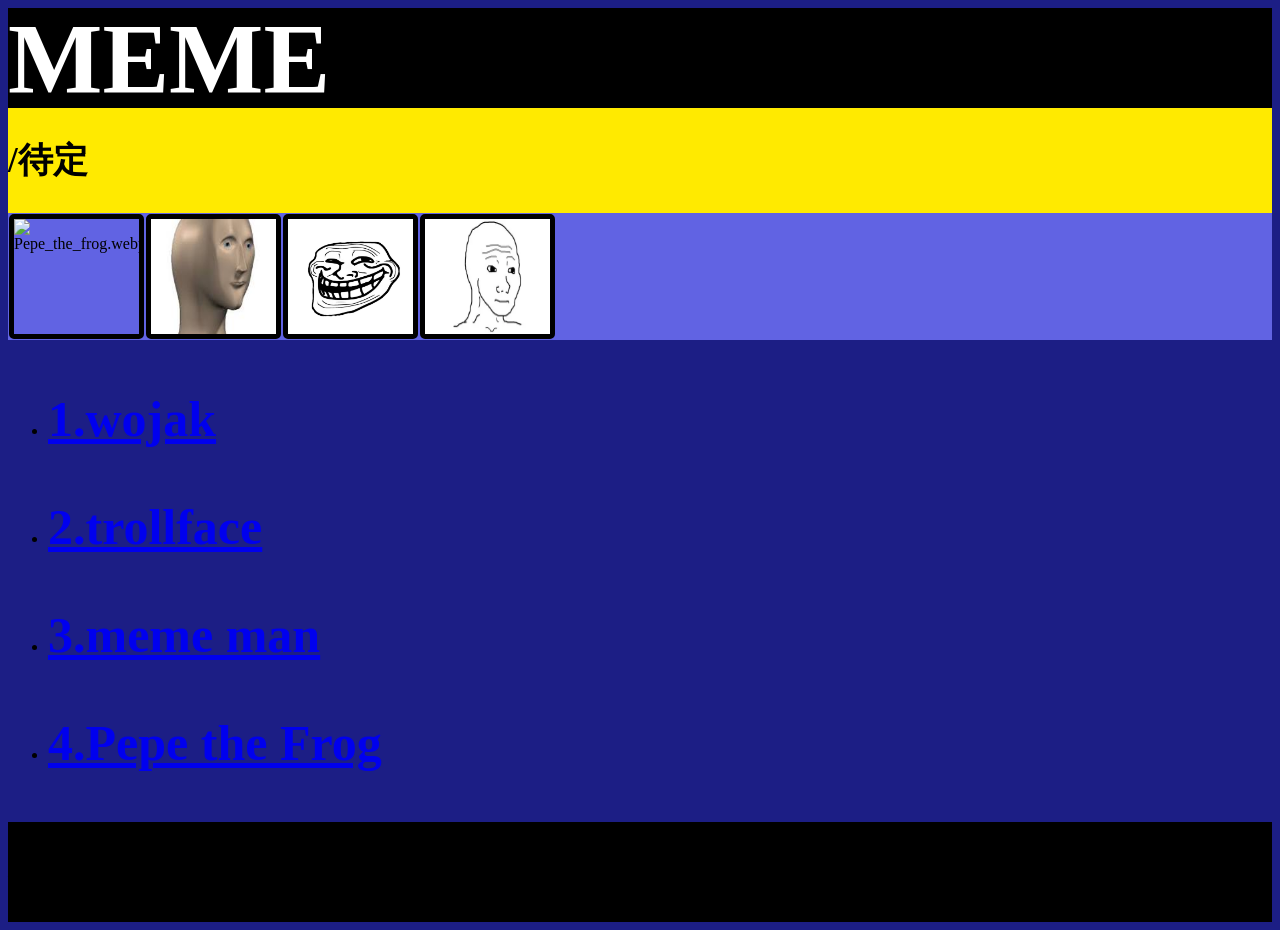
==== index.html @ 403731dd "Initial commit" ====
<!DOCTYPE html>
<html lang="en">
<head>
   
     <title>Document</title>
    <link rel="stylesheet" href="style.css"/>

</head>
<body>
    <div class="container-0">
     <h1> MEME</h1> 
    </div>
  
   <div class="container-2">
        <h2>/待定</h2>
   </div>
    <div class="container-1">
        <!--图片-->
        <img src="wojak.webp" alt="wojak.webp">
        <img src="trollge.jpg" alt="trollge.jpg"> 
        <img src="meme_man.jpg" alt="meme_man.jpg">
         <img src="Pepe_the_frog.webp" alt="Pepe_the_frog.webp">


    </div>
    <div class="container-3">
   <!--无序列表-->
   <ul>
    <li><h3><a href="html_wojak.html">1.wojak</a></h3></li>
    <li><h3><a href="html_trollface.html">2.trollface</a></h3></li>
    <li><h3><a href="html_meme_man.html">3.meme man</a></h3></li>
    <li><h3><a href="html_Pepe_the_Frog.html">4.Pepe the Frog</a></h3></li>
   </ul>
   </div>
   <div class="container-0">
    <!--表达了我的思乡之情-->
<h4>/.Choose the ones that interest you.</h4>   
   </div>
</body>
</html>
---- style.css ----
body{
    background-color: rgb(28, 30, 133);
}
p{
    color: rgb(255, 255, 255);
    font-size: 30px;
}
h1{
    color: rgb(255, 255, 255);
    font-size: 100px;
}
h2{
    color: rgb(0, 0, 0);
    font-size: 35px;
}
h3{
    color: rgb(255, 255, 255);
    font-size: 50px;
}
.container-0{
    background-color: rgb(0, 0, 0);
    display: flex;
    flex-direction: column;
    flex-wrap: wrap;
    justify-content: center;
    align-self:center; 
    flex-grow: 5;
    height: 100px;
}
.container-1{
    background-color: rgb(97, 99, 227);
    display: flex;
    flex-direction: row-reverse;
    flex-wrap: nowrap;
    justify-content: flex-end;
    align-self:flex-end; 
    flex-grow: 2;
}
.container-2{
    background-color: rgb(255, 234, 0);
    display: flex;
    flex-direction: column;
    flex-wrap: wrap;
    justify-content: flex-end;
    align-self:flex-end; 
    flex-grow: 5;
}
img {
  float: right;
  width: 125px;
  margin: 1px;
  border-color: rgb(0, 0, 0);
  border-width: 5px;
  border-style: solid;
  border-radius: 5px;
}
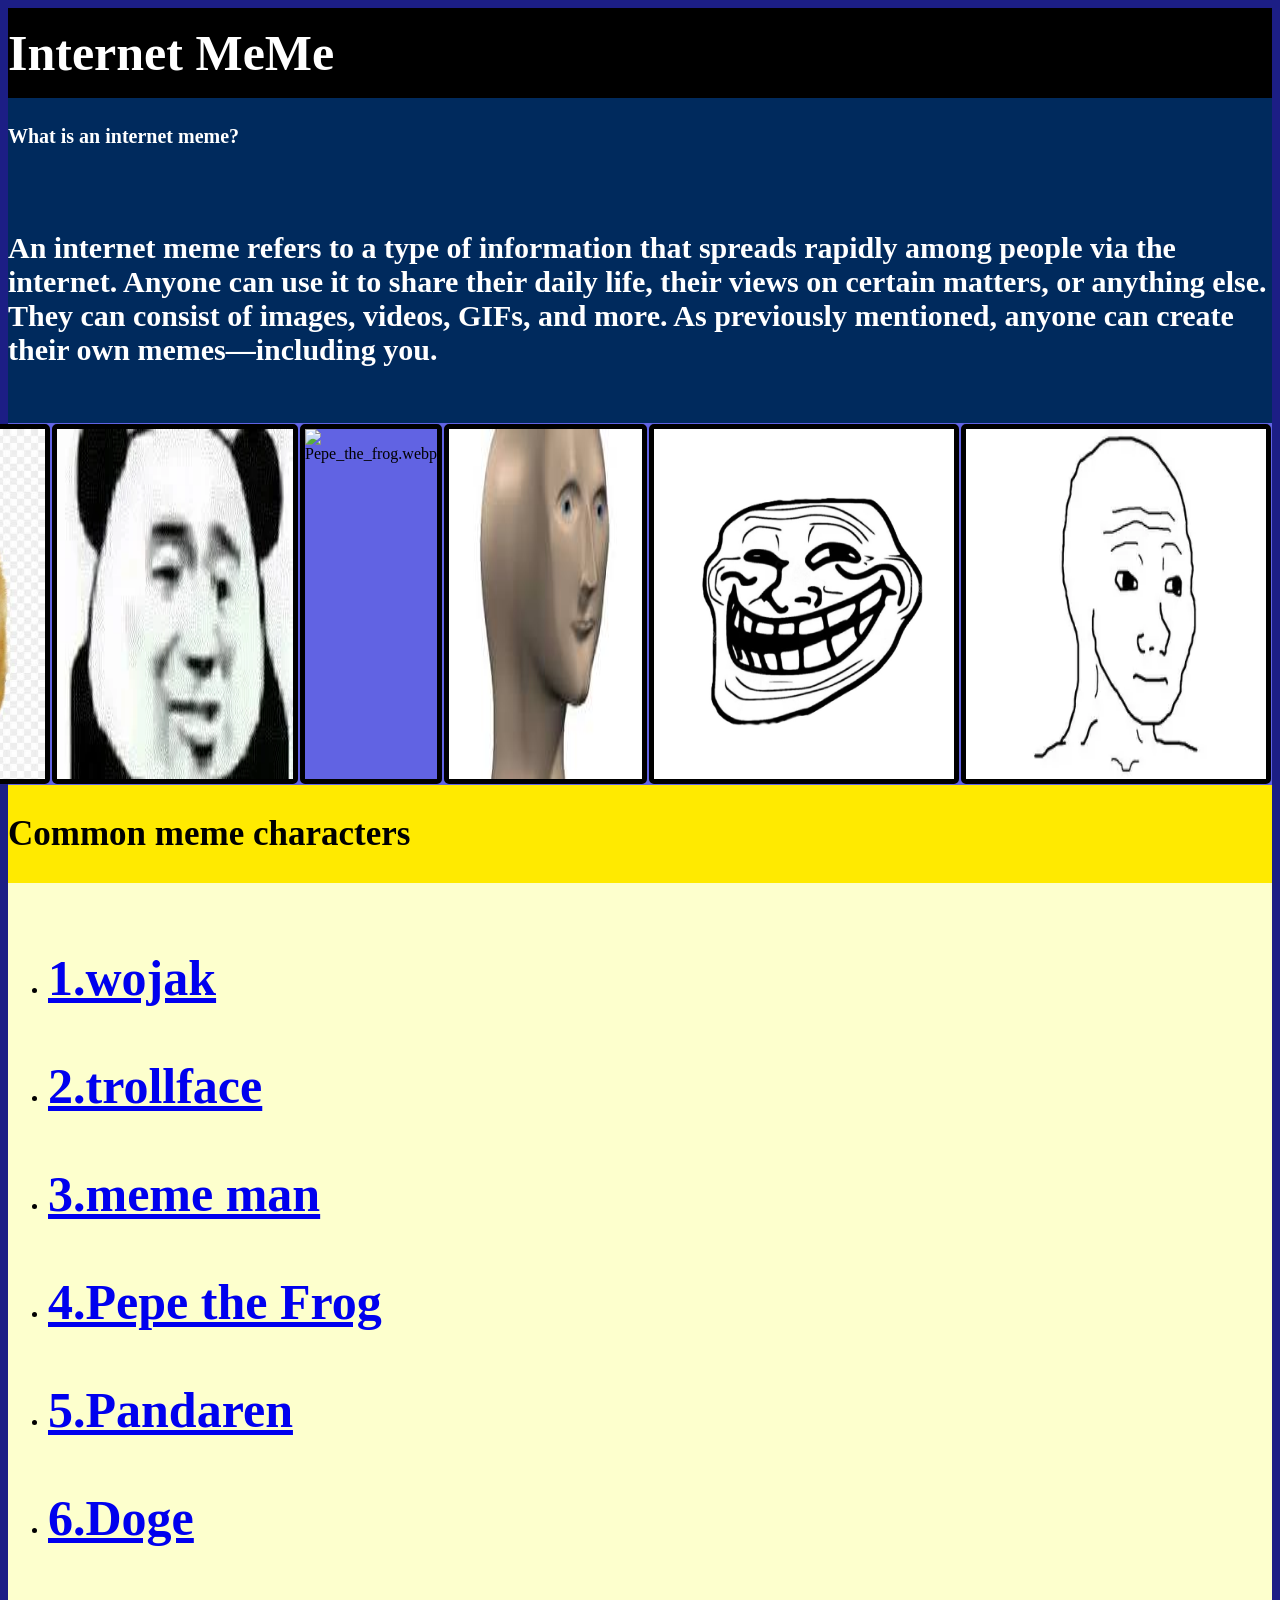
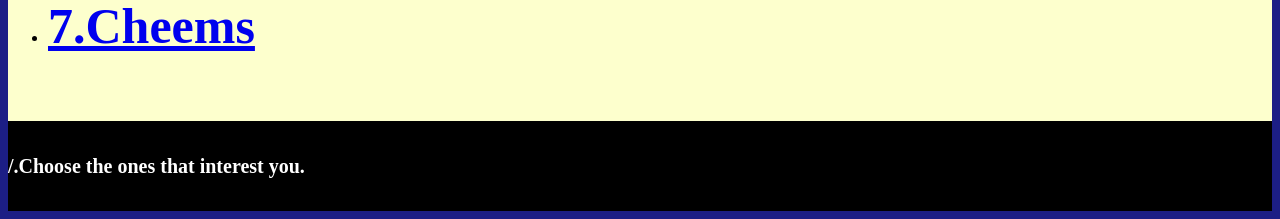
==== commit bd450ddd: "I am saving properly" ====
--- a/index.html
+++ b/index.html
@@ -8,28 +8,42 @@
 </head>
 <body>
     <div class="container-0">
-     <h1> MEME</h1> 
+     <h3> Internet MeMe</h3> 
     </div>
+    <div class="container-4">
+ <h4> What is an internet meme?<h4>
+    <p>An internet meme refers to a type of information that spreads rapidly among people via the internet.
+    Anyone can use it to share their daily life, their views on certain matters, or anything else.
+    They can consist of images, videos, GIFs, and more. 
+    As previously mentioned, anyone can create their own memes—including you.
+</p></div>
+
   
-   <div class="container-2">
-        <h2>/待定</h2>
-   </div>
     <div class="container-1">
         <!--图片-->
         <img src="wojak.webp" alt="wojak.webp">
         <img src="trollge.jpg" alt="trollge.jpg"> 
         <img src="meme_man.jpg" alt="meme_man.jpg">
-         <img src="Pepe_the_frog.webp" alt="Pepe_the_frog.webp">
-
+        <img src="Pepe_the_frog.webp" alt="Pepe_the_frog.webp">
+        <img src="Pandaren.webp" alt="Pandaren.webp">
+        <img src="Dog.jpg" alt="Dog.jpg">
+        <Img src="cheems.jpg" alt="Cheems.jpg">
 
     </div>
+   <div class="container-2">
+    <h2>Common meme characters</h2>     
+   </div>
     <div class="container-3">
    <!--无序列表-->
    <ul>
+   
     <li><h3><a href="html_wojak.html">1.wojak</a></h3></li>
     <li><h3><a href="html_trollface.html">2.trollface</a></h3></li>
     <li><h3><a href="html_meme_man.html">3.meme man</a></h3></li>
     <li><h3><a href="html_Pepe_the_Frog.html">4.Pepe the Frog</a></h3></li>
+    <li><h3><a href="html_Pandaren.html">5.Pandaren</a></h3></li>
+    <li><h3><a href="html_Doge.html">6.Doge</a></h3></li>
+    <li><h3><a href="html_Cheems.html">7.Cheems</a></h3></li>
    </ul>
    </div>
    <div class="container-0">
--- a/style.css
+++ b/style.css
@@ -18,6 +18,10 @@
     color: rgb(255, 255, 255);
     font-size: 50px;
 }
+h4{
+    color: rgb(255, 255, 255);
+    font-size: 20px;
+}
 .container-0{
     background-color: rgb(0, 0, 0);
     display: flex;
@@ -26,16 +30,16 @@
     justify-content: center;
     align-self:center; 
     flex-grow: 5;
-    height: 100px;
+    height: 90px;
 }
 .container-1{
     background-color: rgb(97, 99, 227);
     display: flex;
     flex-direction: row-reverse;
     flex-wrap: nowrap;
-    justify-content: flex-end;
+    justify-content: space-between;
     align-self:flex-end; 
-    flex-grow: 2;
+    flex-grow: 3;
 }
 .container-2{
     background-color: rgb(255, 234, 0);
@@ -46,9 +50,39 @@
     align-self:flex-end; 
     flex-grow: 5;
 }
+.container-3{
+    background-color: rgb(253, 255, 205);
+    display: flex;
+    flex-direction: column;
+    flex-wrap: wrap;
+    justify-content: flex-end;
+    align-self:flex-end; 
+    flex-grow: 5;
+}
+.container-4{
+    background-color: rgb(0, 42, 93);
+    display: flex;
+    flex-direction: column;
+    flex-wrap: wrap;
+    justify-content: flex-end;
+    align-self:flex-end; 
+    flex-grow: 5;
+}
+<!--wojak,trollface-->
+.container-5{
+    background-color: rgb(255, 255, 255);
+    display: flex;
+    flex-direction: column;
+    flex-wrap: wrap;
+    justify-content: center;
+    align-self:flex-start; 
+    flex-grow: 5;
+    height: 100px;
+}
+
 img {
-  float: right;
-  width: 125px;
+  float: left;
+  width: 300px;
   margin: 1px;
   border-color: rgb(0, 0, 0);
   border-width: 5px;
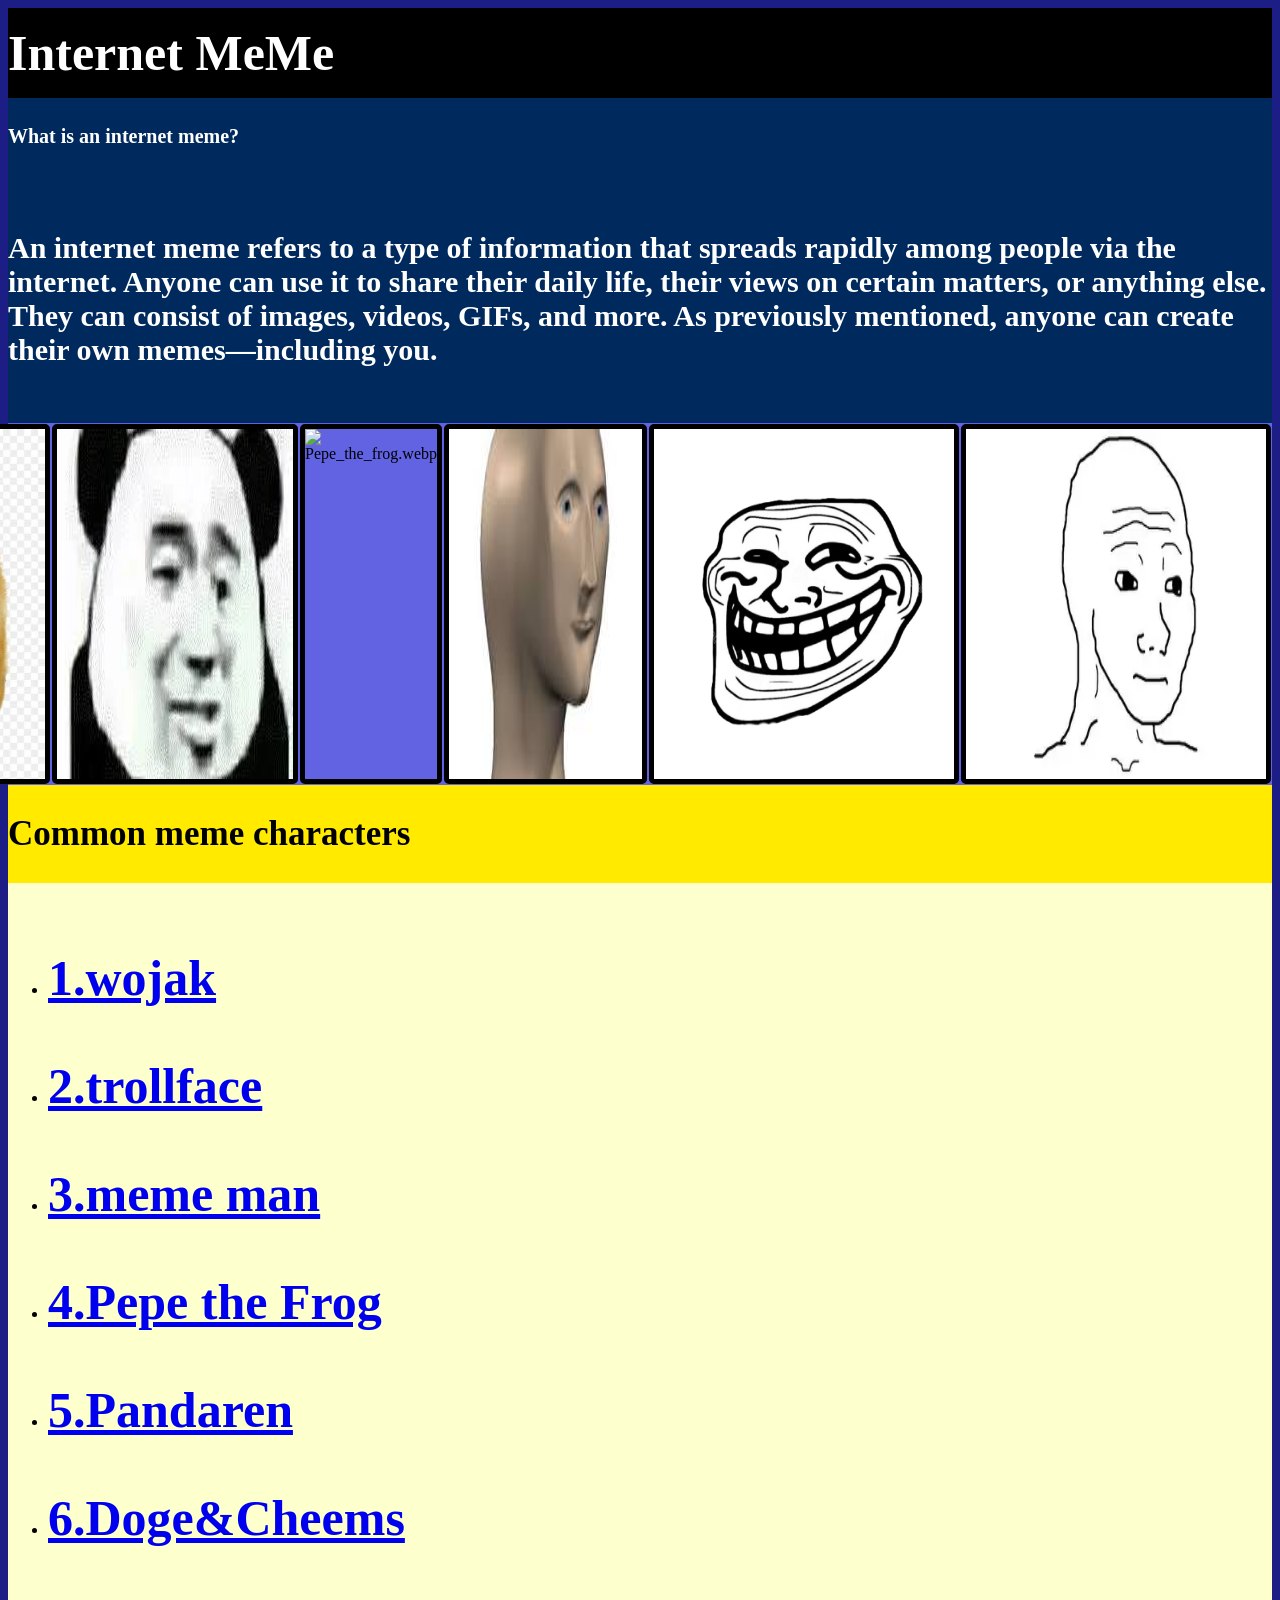
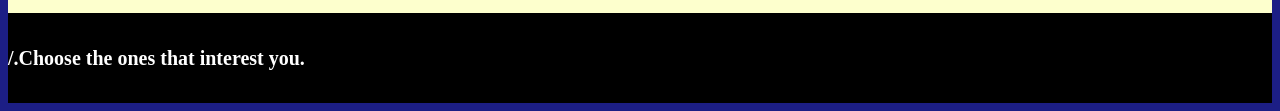
==== commit 99a502cd: "save it" ====
--- a/index.html
+++ b/index.html
@@ -17,13 +17,11 @@
     They can consist of images, videos, GIFs, and more. 
     As previously mentioned, anyone can create their own memes—including you.
 </p></div>
-
-  
     <div class="container-1">
         <!--图片-->
         <img src="wojak.webp" alt="wojak.webp">
         <img src="trollge.jpg" alt="trollge.jpg"> 
-        <img src="meme_man.jpg" alt="meme_man.jpg">
+        <img src="mememan.jpg" alt="meme_man.jpg">
         <img src="Pepe_the_frog.webp" alt="Pepe_the_frog.webp">
         <img src="Pandaren.webp" alt="Pandaren.webp">
         <img src="Dog.jpg" alt="Dog.jpg">
@@ -42,8 +40,7 @@
     <li><h3><a href="html_meme_man.html">3.meme man</a></h3></li>
     <li><h3><a href="html_Pepe_the_Frog.html">4.Pepe the Frog</a></h3></li>
     <li><h3><a href="html_Pandaren.html">5.Pandaren</a></h3></li>
-    <li><h3><a href="html_Doge.html">6.Doge</a></h3></li>
-    <li><h3><a href="html_Cheems.html">7.Cheems</a></h3></li>
+    <li><h3><a href="html_Dog&Cheems.html">6.Doge&Cheems</a></h3></li>
    </ul>
    </div>
    <div class="container-0">
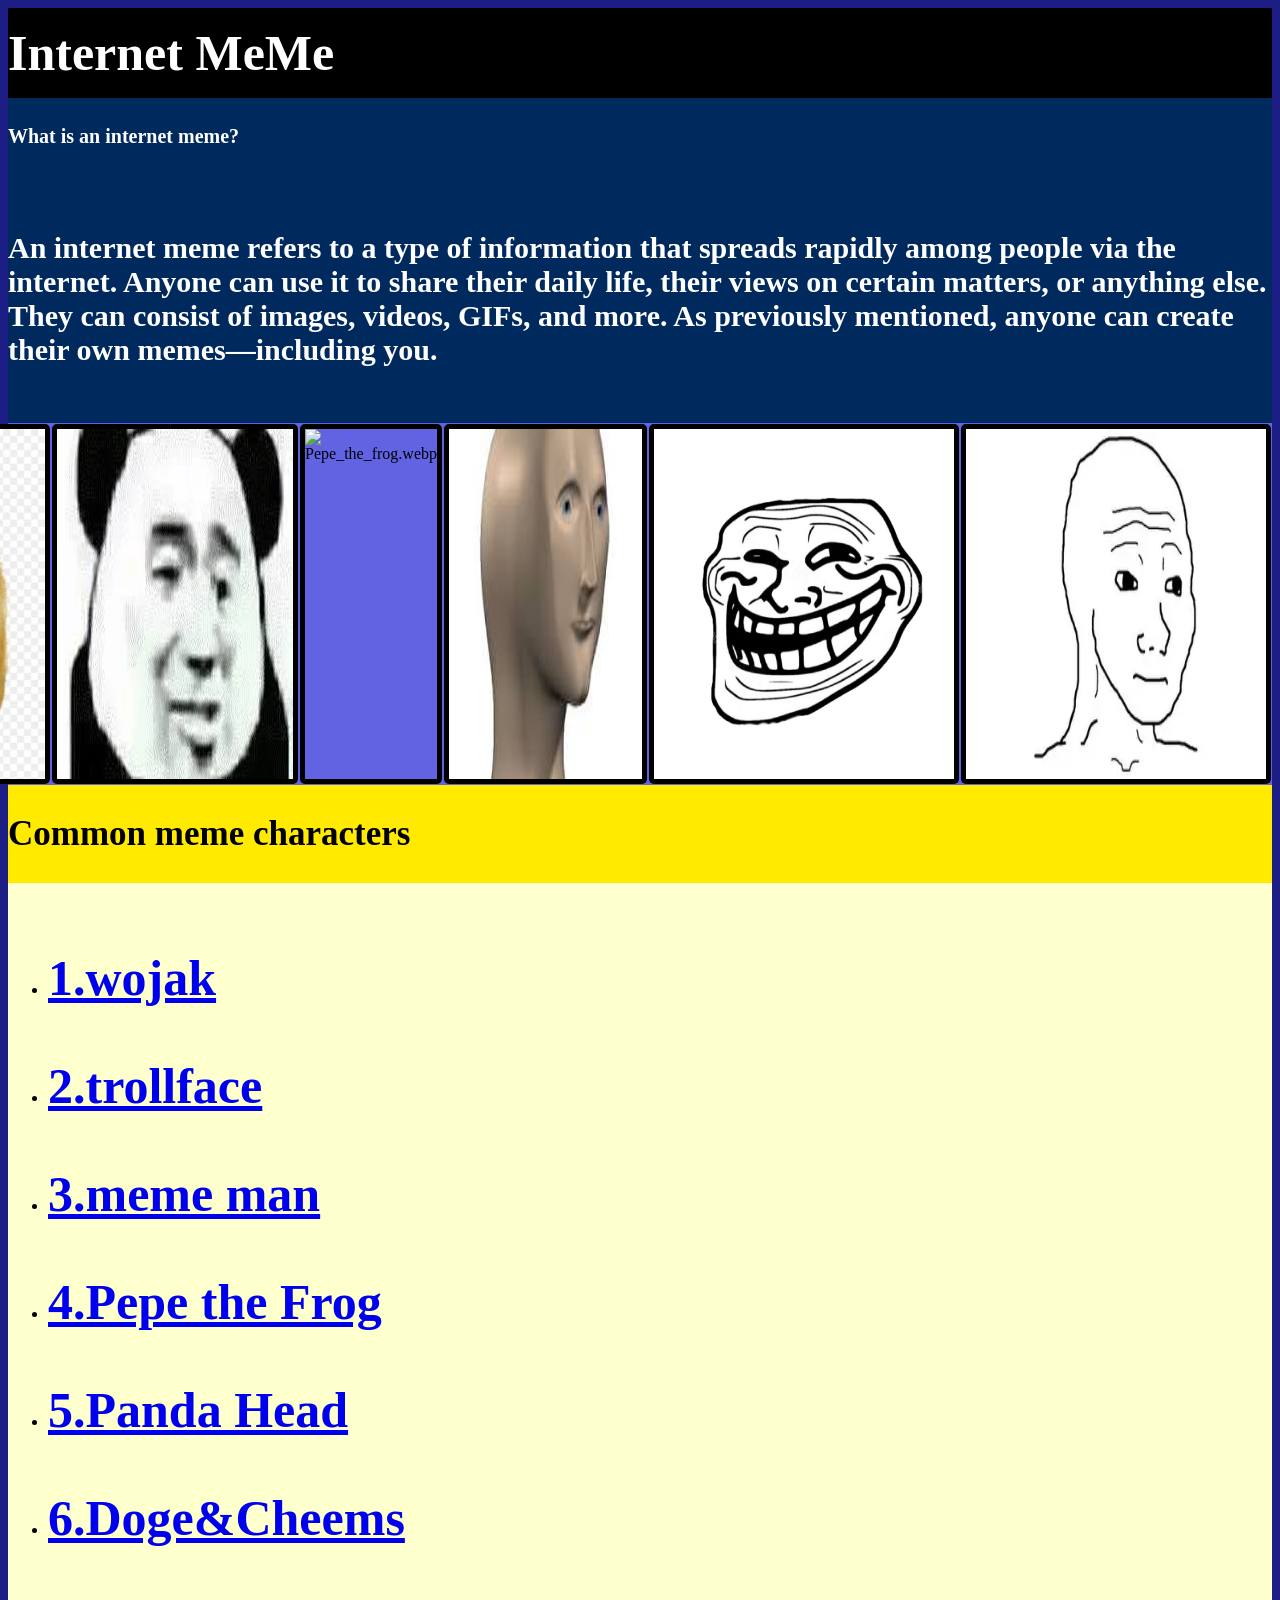
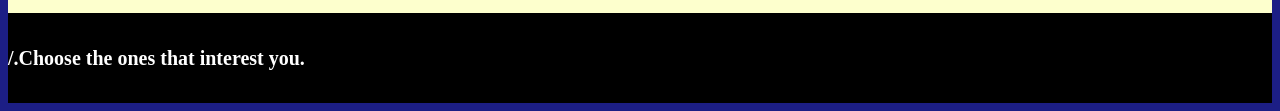
==== commit 941c7da3: "save all" ====
--- a/index.html
+++ b/index.html
@@ -23,7 +23,7 @@
         <img src="trollge.jpg" alt="trollge.jpg"> 
         <img src="mememan.jpg" alt="meme_man.jpg">
         <img src="Pepe_the_frog.webp" alt="Pepe_the_frog.webp">
-        <img src="Pandaren.webp" alt="Pandaren.webp">
+        <img src="Panda_Head.webp" alt="Panda Head.webp">
         <img src="Dog.jpg" alt="Dog.jpg">
         <Img src="cheems.jpg" alt="Cheems.jpg">
 
@@ -39,8 +39,8 @@
     <li><h3><a href="html_trollface.html">2.trollface</a></h3></li>
     <li><h3><a href="html_meme_man.html">3.meme man</a></h3></li>
     <li><h3><a href="html_Pepe_the_Frog.html">4.Pepe the Frog</a></h3></li>
-    <li><h3><a href="html_Pandaren.html">5.Pandaren</a></h3></li>
-    <li><h3><a href="html_Dog&Cheems.html">6.Doge&Cheems</a></h3></li>
+    <li><h3><a href="html_Panda_Head.html">5.Panda Head</a></h3></li>
+    <li><h3><a href="html_Dog_Cheems.html">6.Doge&Cheems</a></h3></li>
    </ul>
    </div>
    <div class="container-0">
